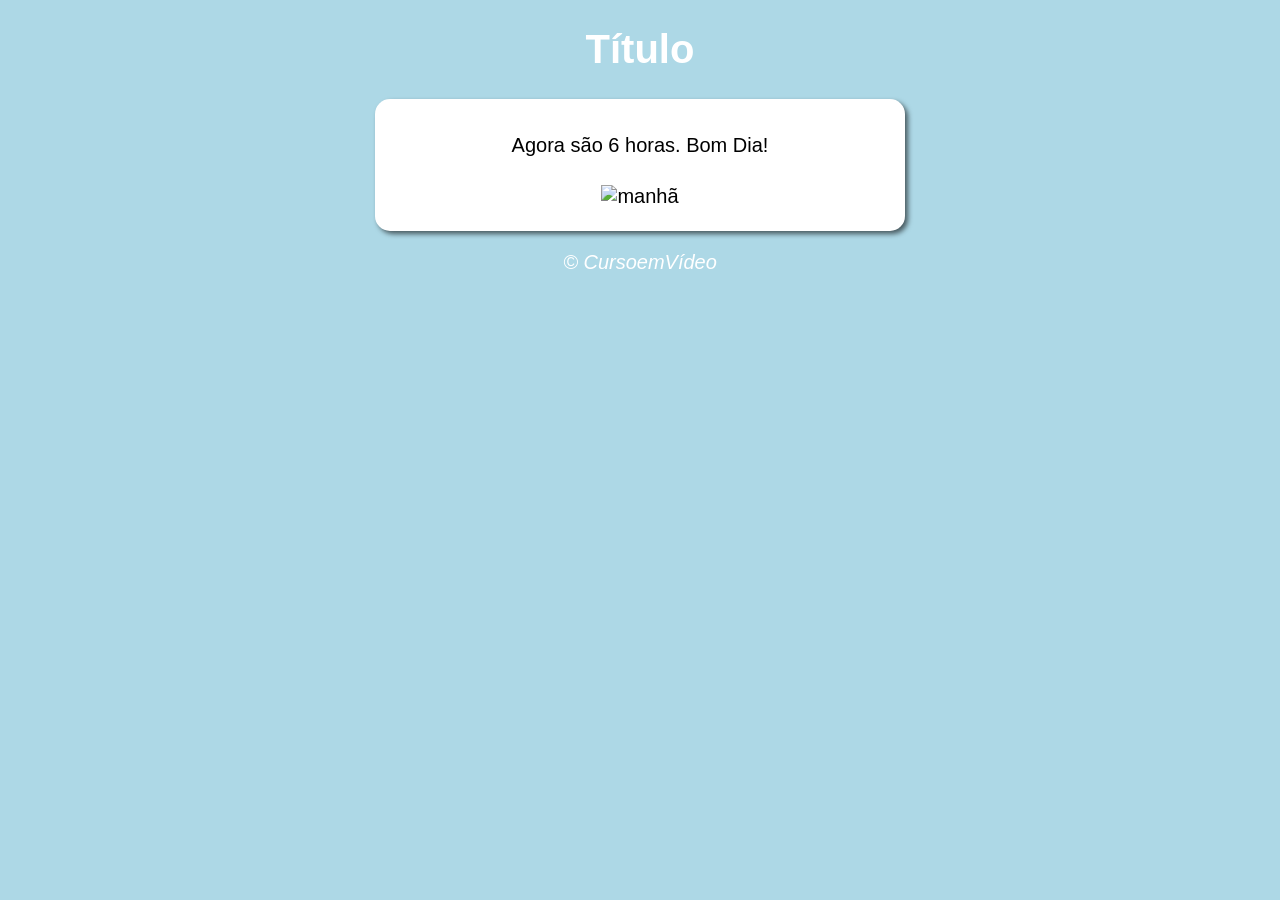
==== moduloe/aula14ex/ex04/modelo.html @ 4102f575 "mudei pastas" ====
<!DOCTYPE html>
<html lang="pt-BR">
<head>
    <meta charset="UTF-8">
    <meta name="viewport" content="width=device-width, initial-scale=1.0">
    <title>Modelo de Exercício</title>
    <link rel="stylesheet" href="style.css">
</head>
<body onload="carregar()">
    <header>
        <h1>Título</h1>
    </header>
    <section>
        <div id="msg">
            Testando...
        </div>
        <div id="foto">
            <img id="img" src="imagens/manha.png" alt="manhã">
        </div>
    </section>
    <footer>
        <p>&copy; CursoemVídeo</p>
    </footer>
    <script src="script.js"></script>
</body>
</html>
---- moduloe/aula14ex/ex04/style.css ----
@charset "UTF-8";

body {
    background-color: rgb(48, 121, 232);
    font: normal 15pt arial;
}
header {
    color: white;
    text-align: center;
}
section {
    background-color: white;
    width: 500px;
    padding: 15px;
    margin: auto;
    box-shadow: 3px 3px 5px rgba(0, 0, 0, 0.579);
    border-radius: 15px;
}

footer {
    color: white;
    text-align: center;
    font-style: italic;
}
#msg{
    text-align: center;
    padding: 20px 0px;
}
div {
    text-align: center;
    padding: 8px;
}
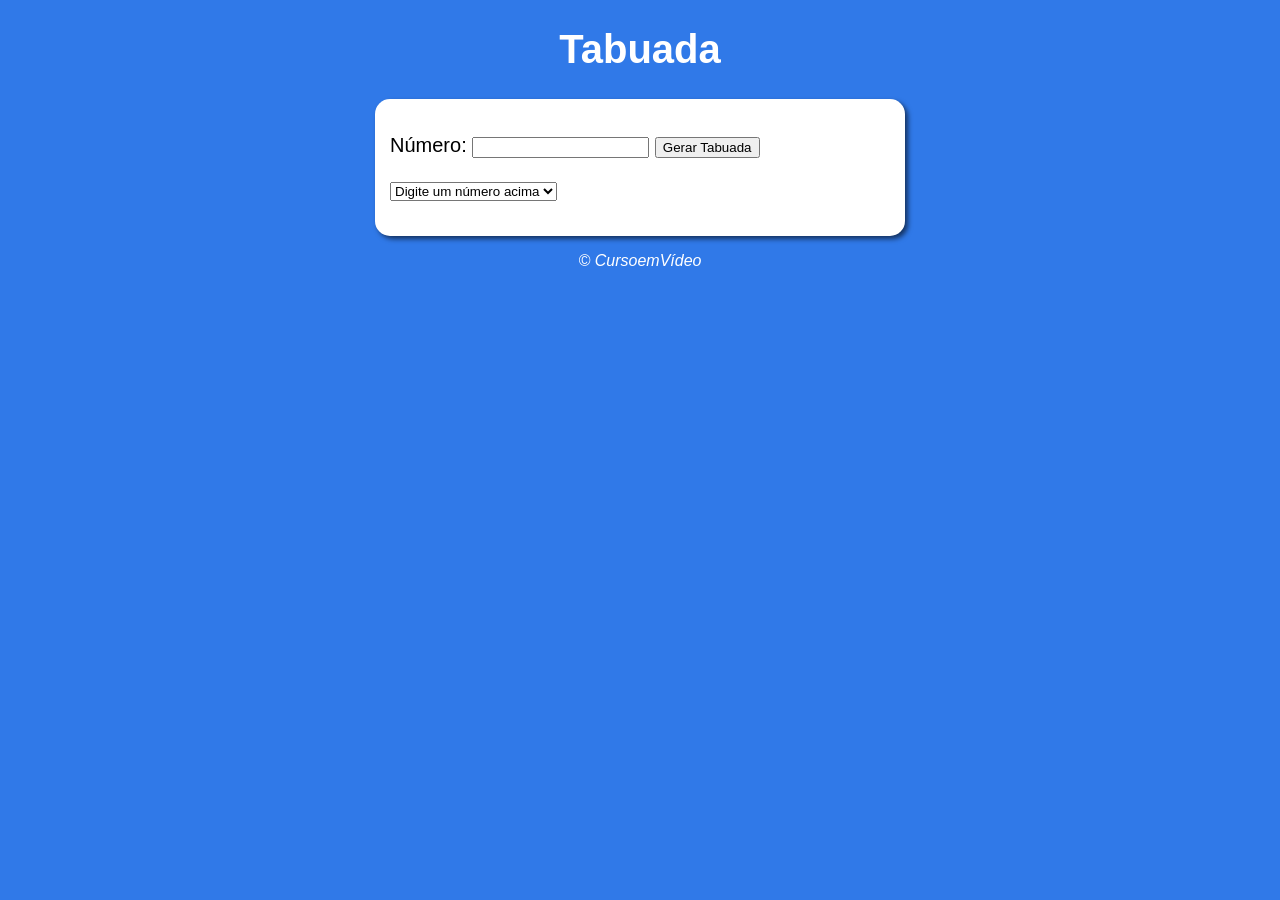
==== commit 942e719b: "ex 04 iniciado" ====
--- a/moduloe/aula14ex/ex04/modelo.html
+++ b/moduloe/aula14ex/ex04/modelo.html
@@ -8,14 +8,19 @@
 </head>
 <body onload="carregar()">
     <header>
-        <h1>Título</h1>
+        <h1>Tabuada</h1>
     </header>
     <section>
-        <div id="msg">
-            Testando...
+        <div id="insercao">
+            <p><label for="txtnb">Número:</label> <input type="number" name="txtnb" id="txtnb">
+            <input type="button" value="Gerar Tabuada" onclick="calcular()"></p>
         </div>
-        <div id="foto">
-            <img id="img" src="imagens/manha.png" alt="manhã">
+        <div id="tabuada">
+          <p id="teste">
+            <select name="tab" id="tab">
+                <option value="teste">Digite um número acima</option>
+            </select>
+          </p>
         </div>
     </section>
     <footer>
--- a/moduloe/aula14ex/ex04/style.css
+++ b/moduloe/aula14ex/ex04/style.css
@@ -21,12 +21,10 @@
     color: white;
     text-align: center;
     font-style: italic;
+    font-size: .8em;
 }
-#msg{
-    text-align: center;
-    padding: 20px 0px;
-}
+
 div {
-    text-align: center;
-    padding: 8px;
+    text-align: left;
+
 }
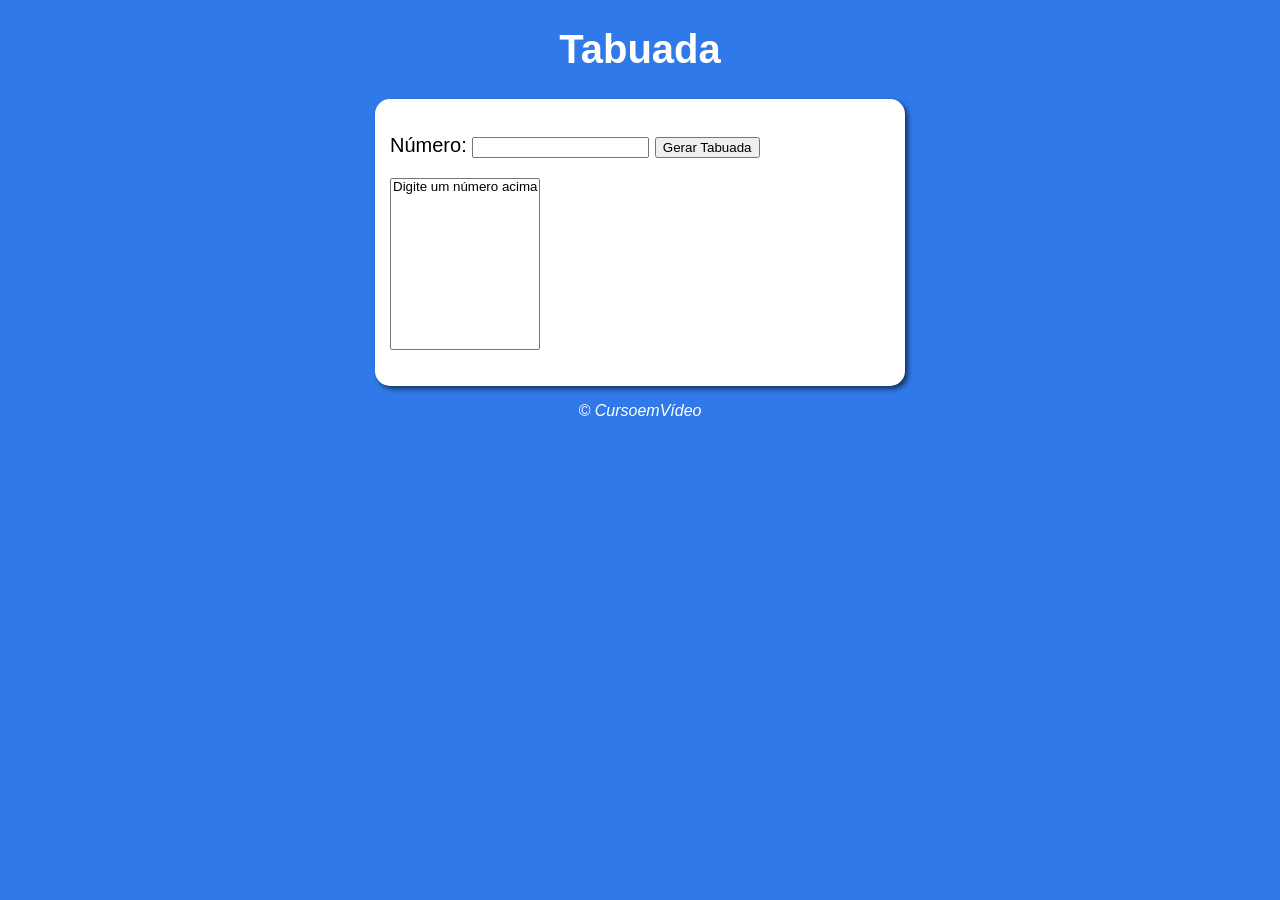
==== commit 8426e0df: "ex04 concluido" ====
--- a/moduloe/aula14ex/ex04/modelo.html
+++ b/moduloe/aula14ex/ex04/modelo.html
@@ -16,8 +16,8 @@
             <input type="button" value="Gerar Tabuada" onclick="calcular()"></p>
         </div>
         <div id="tabuada">
-          <p id="teste">
-            <select name="tab" id="tab">
+          <p>
+            <select name="tab" id="res" size="10">
                 <option value="teste">Digite um número acima</option>
             </select>
           </p>
